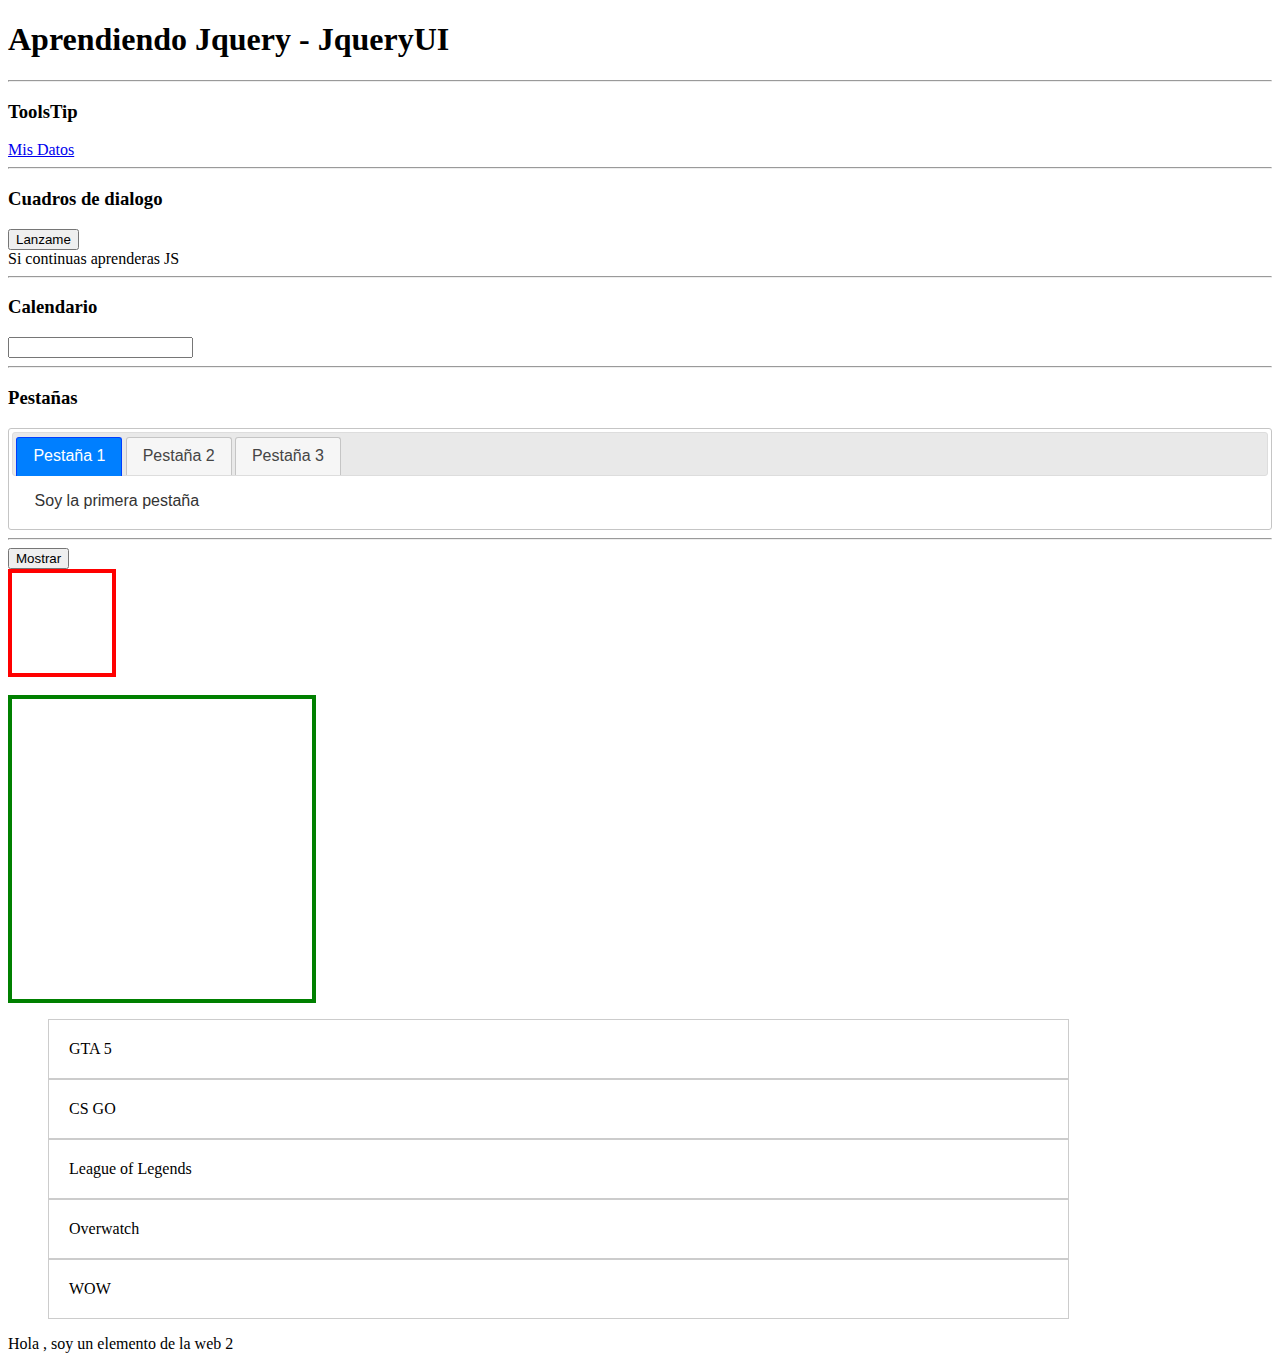
==== aprendiendo-jquery/interface.html @ df7d376b "This is a new commit for what I originally planned to be amended" ====
<!DOCTYPE html>
<html lang="es">

<head>
    <meta charset="utf-8">
    <title>Aprendiendo JQuery</title>
    <script type="text/javascript" src="js/https _code.jquery.com_jquery-3.4.1.min.js"></script>

    <link rel="stylesheet" href="js/jquery-ui-1.12.1/jquery-ui.min.css">
    <link rel="stylesheet" href="js/jquery-ui-1.12.1/jquery-ui.structure.min.css">
    <link rel="stylesheet" href="js/jquery-ui-1.12.1/jquery-ui.theme.min.css">
    <script type="text/javascript" src="js/jquery-ui-1.12.1/jquery-ui.min.js"></script>
    <script type="text/javascript" src="js/06-interface.js"></script>

    <style>
        .elemento {
            width: 300px;
            height: 200px;
            border: 4px solid black;
            background: lightblue;
            margin: 20px;
            float: left;
        }

        .Lista-seleccionable li {
            width: 80%;
            padding: 20px;
            border: 1px solid #ccc;
            list-style: none;
            cursor: pointer;
        }

        ul .ui-selecting {
            background: green;
        }

        ul .ui-selected {
            background: blue;
        }

        #elemento-movido {
            width: 100px;
            height: 100px;
            border: 4px solid red;
        }

        #area {
            width: 300px;
            height: 300px;
            border: 4px solid green;
        }

        .elemento {
            background: pink;
            float: none;
            display: none;
        }
    </style>

</head>

<body>
    <h1>Aprendiendo Jquery - JqueryUI</h1>
    <hr>

    <h3>ToolsTip</h3>

    <a href="#" title="Acceder a la seccion de mis datos de esta web">Mis Datos</a>

    <hr>
    <h3>Cuadros de dialogo</h3>
    <button id="lanzar-popup">Lanzame</button>
    <div id="popup" title="¿Estas seguro?">Si continuas aprenderas JS</div>

    <hr>

    <h3>Calendario</h3>
    <input type="text" id="calendario">

    <hr>

    <h3>Pestañas</h3>
    <div id="pestanas">
        <ul>
            <li><a href="#tabs-1">Pestaña 1</a></li>
            <li><a href="#tabs-2">Pestaña 2</a></li>
            <li><a href="#tabs-3">Pestaña 3</a></li>
        </ul>
        <div id="tabs-1">Soy la primera pestaña</div>
        <div id="tabs-2">Soy la segunda pestaña</div>
        <div id="tabs-3">Soy la tercera pestaña</div>
    </div>

    <hr>


    <button id="mostrar">Mostrar</button>
    <div class="caja-efectos elemento"></div>
    <div id="elemento-movido"></div>
    <br>
    <div id="area"></div>

    <ul class="Lista-seleccionable">
        <li>GTA 5</li>
        <li>CS GO</li>
        <li>League of Legends</li>
        <li>Overwatch</li>
        <li>WOW</li>
    </ul>

    <div class="elemento">Hola , soy un elemento de la web 1 </div>
    <div class="el class=" elemento"emento">Hola , soy un elemento de la web 2 </div>
    <div class="elemento">Hola , soy un elemento de la web 3 </div>

</body>


</html>
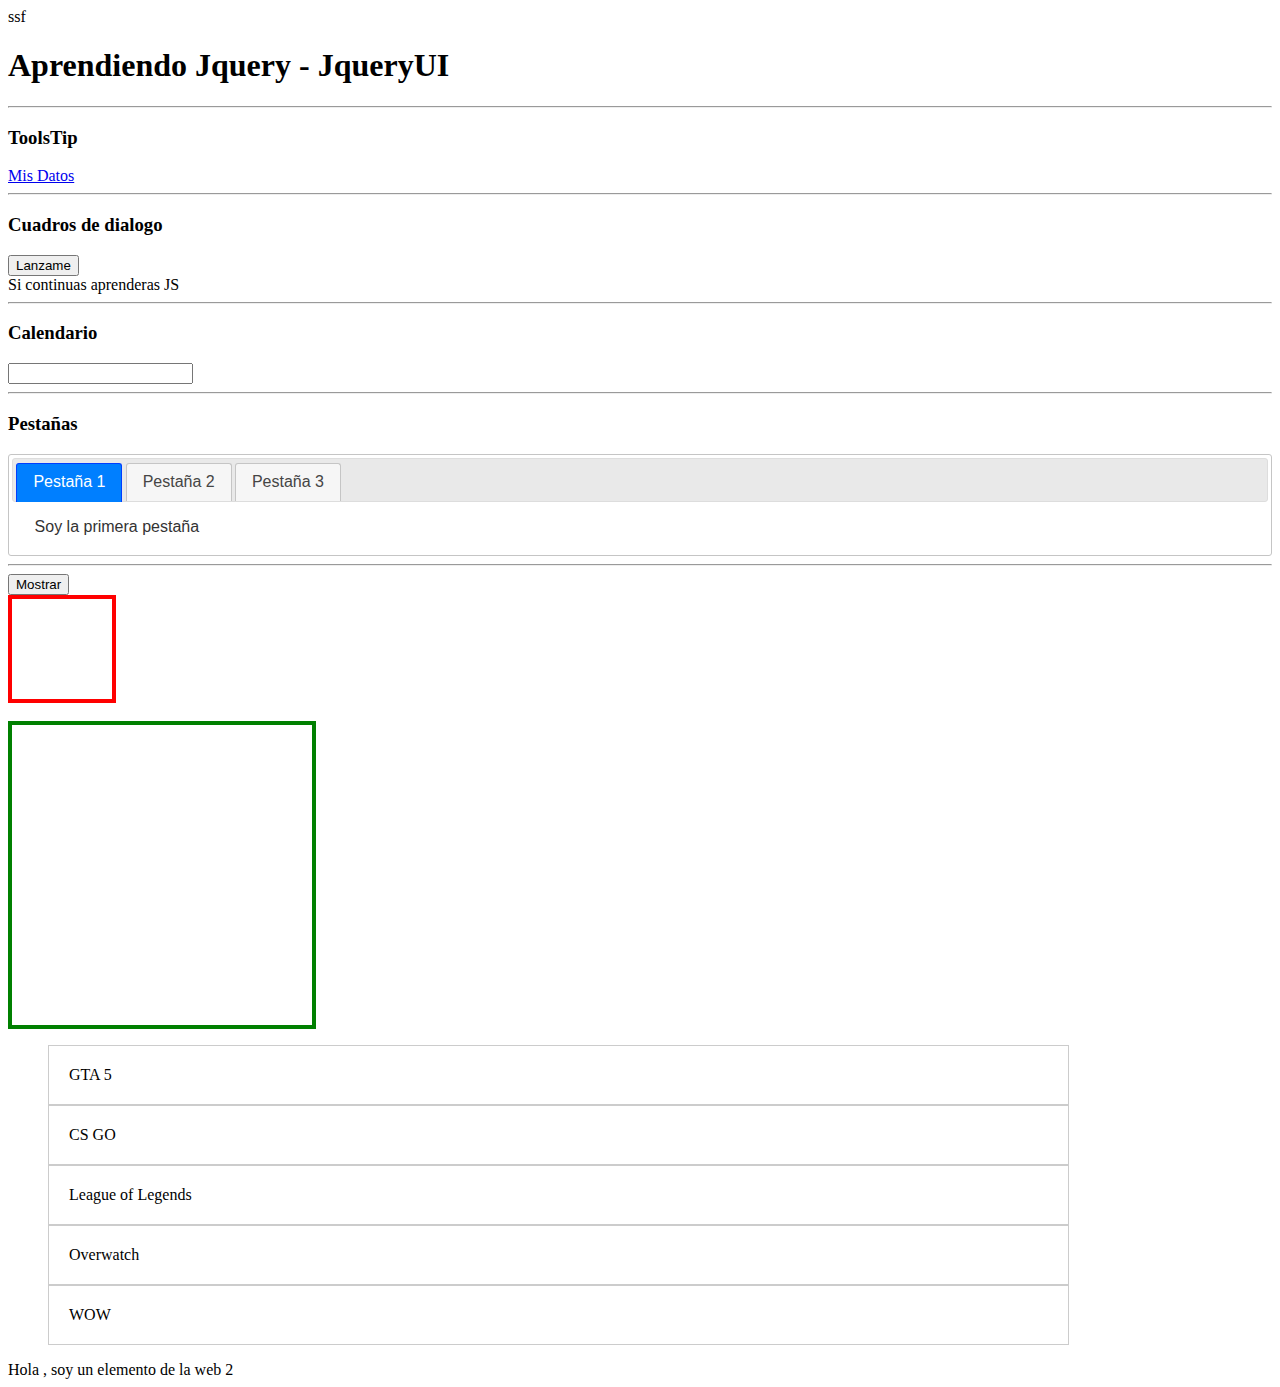
==== commit 7d16856f: "git" ====
--- a/aprendiendo-jquery/interface.html
+++ b/aprendiendo-jquery/interface.html
@@ -11,7 +11,7 @@
     <link rel="stylesheet" href="js/jquery-ui-1.12.1/jquery-ui.theme.min.css">
     <script type="text/javascript" src="js/jquery-ui-1.12.1/jquery-ui.min.js"></script>
     <script type="text/javascript" src="js/06-interface.js"></script>
-
+ssf
     <style>
         .elemento {
             width: 300px;
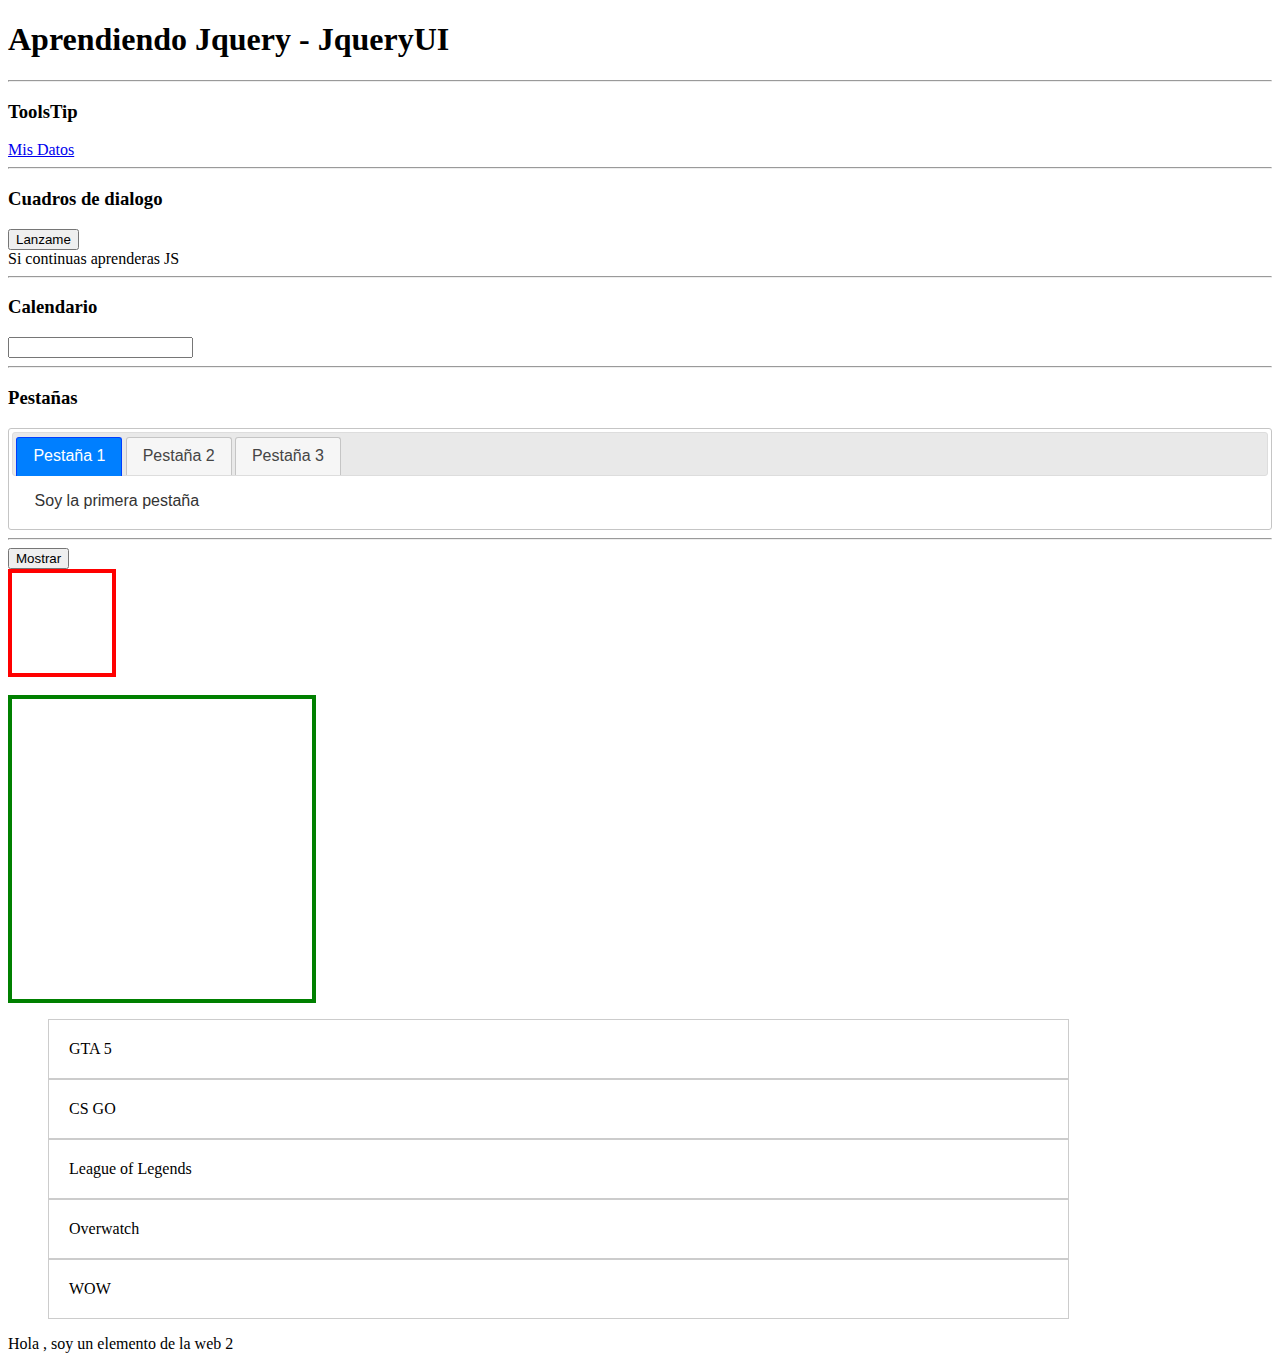
==== commit 0748da67: "Commit" ====
--- a/aprendiendo-jquery/interface.html
+++ b/aprendiendo-jquery/interface.html
@@ -11,7 +11,7 @@
     <link rel="stylesheet" href="js/jquery-ui-1.12.1/jquery-ui.theme.min.css">
     <script type="text/javascript" src="js/jquery-ui-1.12.1/jquery-ui.min.js"></script>
     <script type="text/javascript" src="js/06-interface.js"></script>
-ssf
+
     <style>
         .elemento {
             width: 300px;
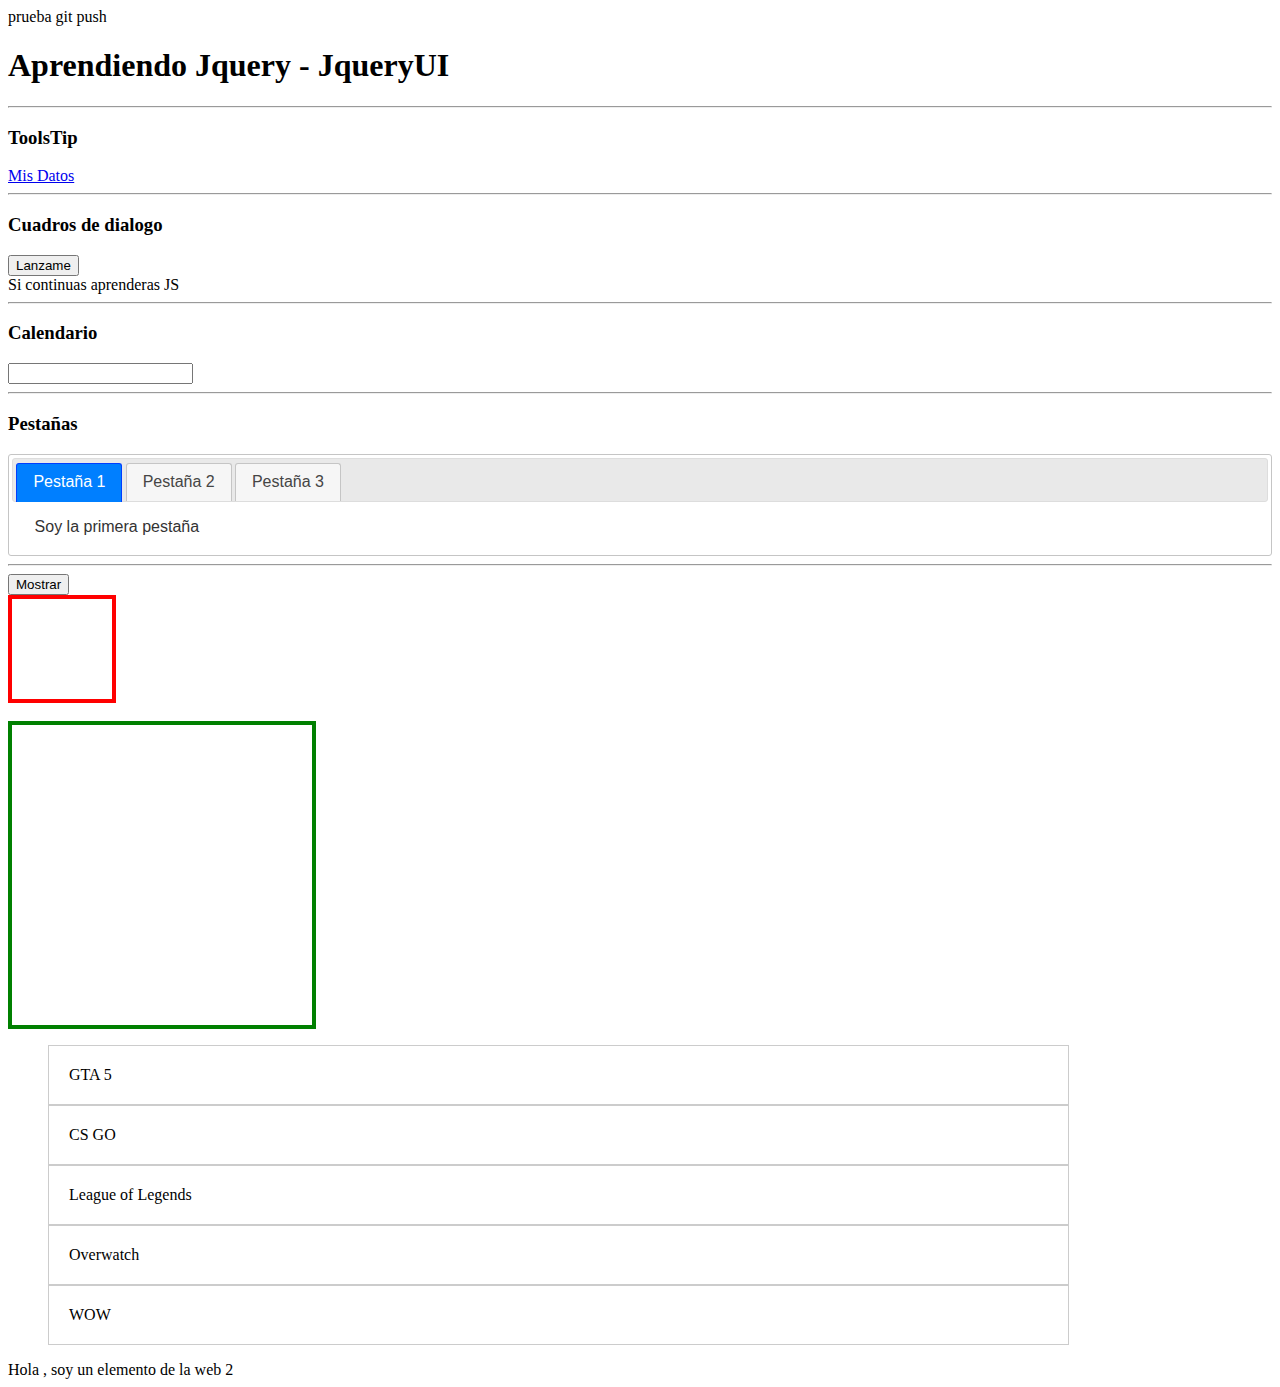
==== commit 505b1918: "cambio nuevo" ====
--- a/aprendiendo-jquery/interface.html
+++ b/aprendiendo-jquery/interface.html
@@ -11,7 +11,7 @@
     <link rel="stylesheet" href="js/jquery-ui-1.12.1/jquery-ui.theme.min.css">
     <script type="text/javascript" src="js/jquery-ui-1.12.1/jquery-ui.min.js"></script>
     <script type="text/javascript" src="js/06-interface.js"></script>
-
+prueba git push 
     <style>
         .elemento {
             width: 300px;
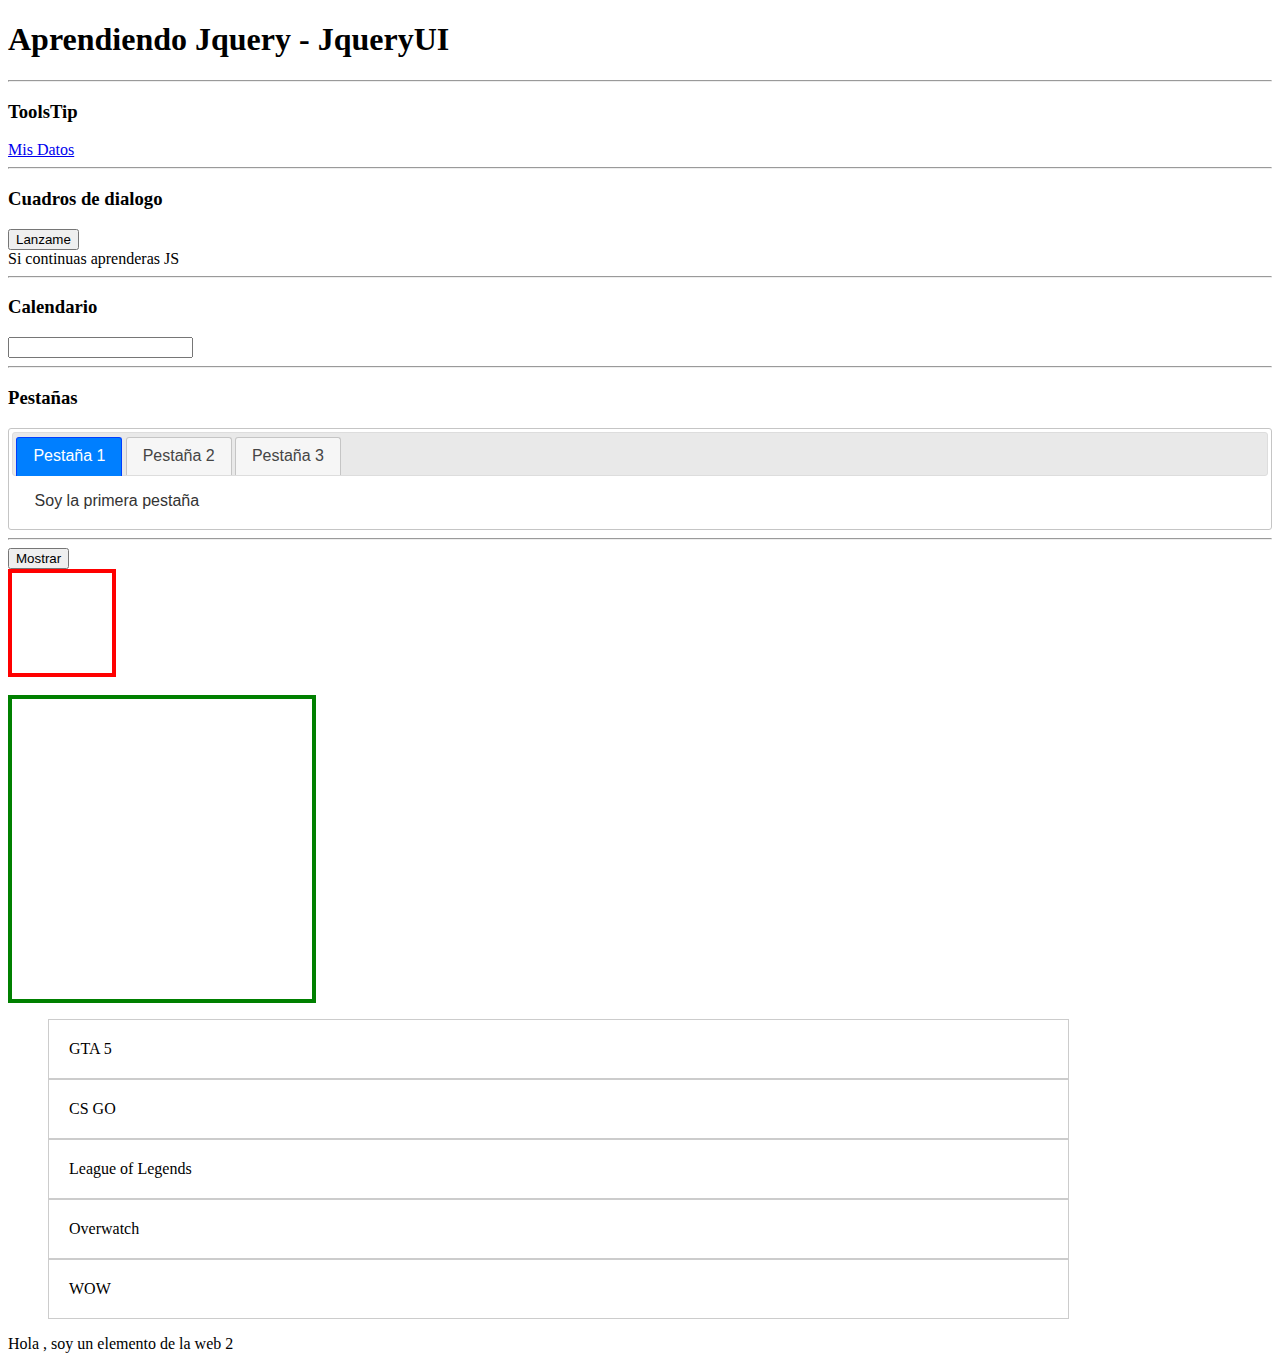
==== commit 733cd4ca: "No mas cambios" ====
--- a/aprendiendo-jquery/interface.html
+++ b/aprendiendo-jquery/interface.html
@@ -11,7 +11,7 @@
     <link rel="stylesheet" href="js/jquery-ui-1.12.1/jquery-ui.theme.min.css">
     <script type="text/javascript" src="js/jquery-ui-1.12.1/jquery-ui.min.js"></script>
     <script type="text/javascript" src="js/06-interface.js"></script>
-prueba git push 
+
     <style>
         .elemento {
             width: 300px;
